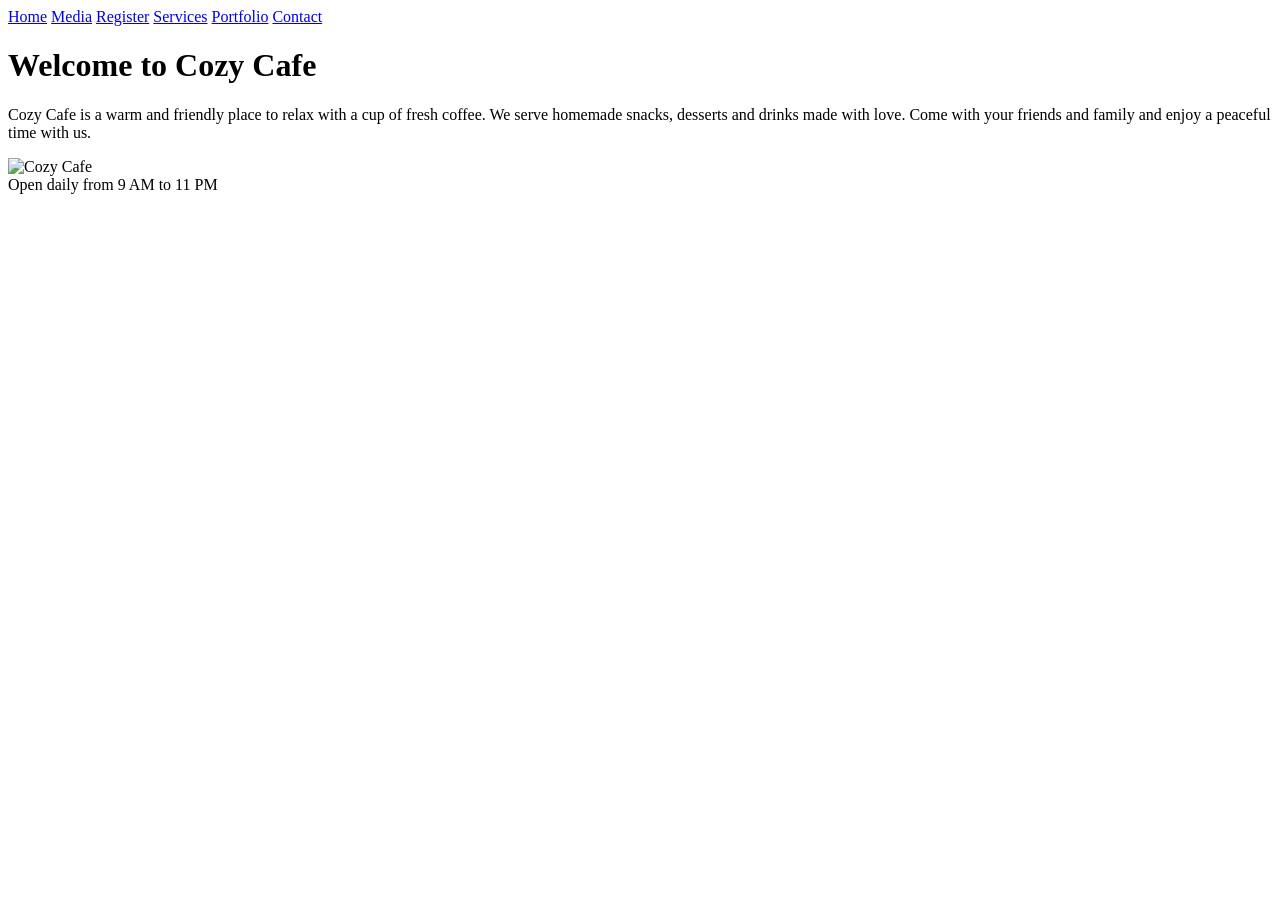
==== index.html @ 80a0efe5 "Add home page structure" ====
<!DOCTYPE html>
<html>
<head>
  <title>Cozy Cafe</title>
  <link rel="stylesheet" href="home.css">
</head>
<body>

  <nav>
    <a href="index.html">Home</a>
    <a href="media.html">Media</a>
    <a href="register.html">Register</a>
    <a href="services.html">Services</a>
    <a href="portfolio.html">Portfolio</a>
    <a href="contact.html">Contact</a>
  </nav>

  <h1>Welcome to Cozy Cafe</h1>

  <p>Cozy Cafe is a warm and friendly place to relax with a cup of fresh coffee. We serve homemade snacks, desserts and drinks made with love. Come with your friends and family and enjoy a peaceful time with us.</p>

  <img src="cafe.jpg" alt="Cozy Cafe">

  <div class="welcome">
    Open daily from <span>9 AM to 11 PM</span>
  </div>

</body>
</html>
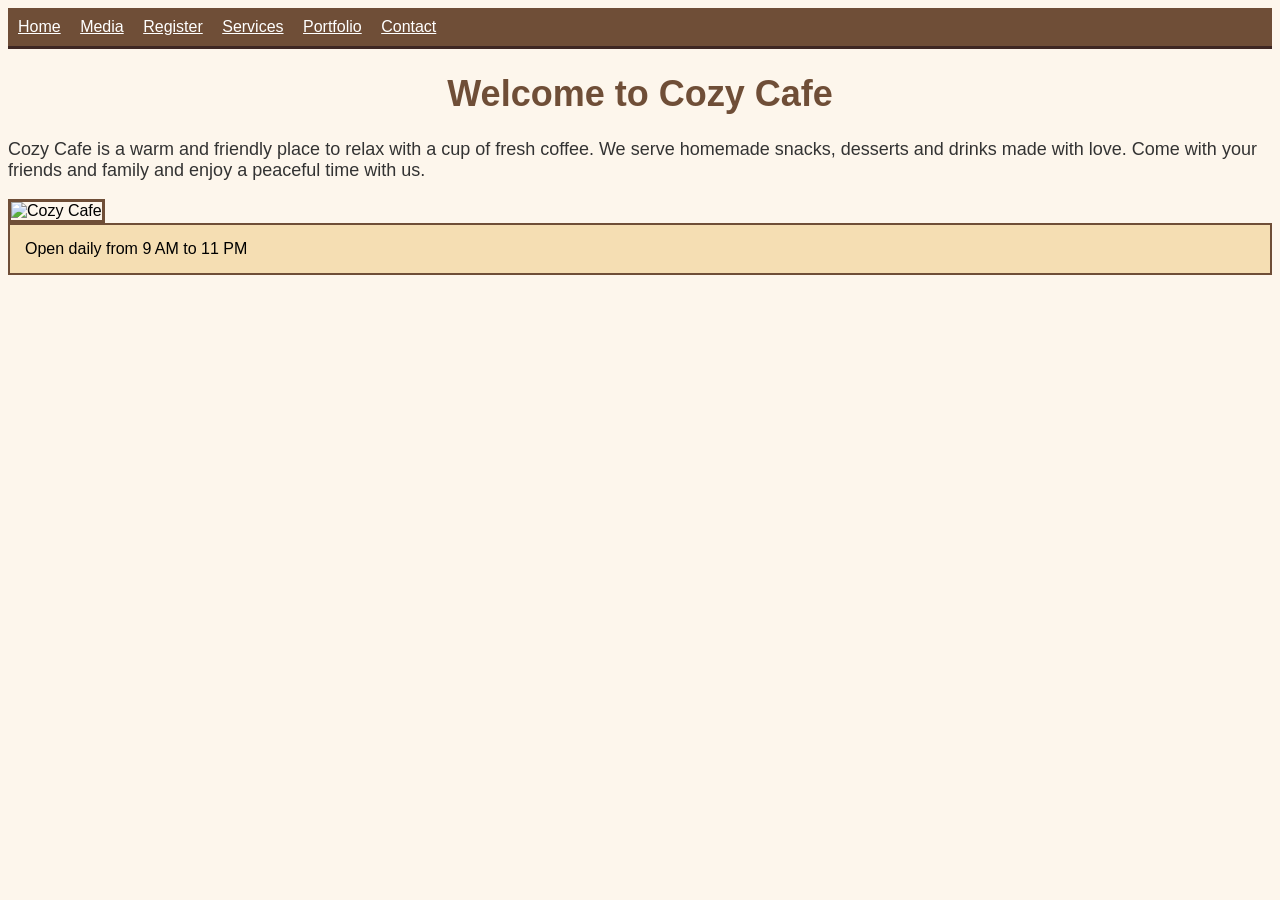
==== commit b9ca151f: "Add id to home image" ====
--- a/index.html
+++ b/index.html
@@ -19,7 +19,7 @@
 
   <p>Cozy Cafe is a warm and friendly place to relax with a cup of fresh coffee. We serve homemade snacks, desserts and drinks made with love. Come with your friends and family and enjoy a peaceful time with us.</p>
 
-  <img src="cafe.jpg" alt="Cozy Cafe">
+  <img id="cafe-img" src="cafe.jpg" alt="Cozy Cafe">
 
   <div class="welcome">
     Open daily from <span>9 AM to 11 PM</span>
--- a/home.css
+++ b/home.css
@@ -0,0 +1,36 @@
+body {
+  background-color: #fdf6ec;
+  font-family: Arial, sans-serif;
+}
+
+nav {
+  background-color: #6f4e37;
+  padding: 10px;
+  border-bottom: 3px solid #3e2723;
+}
+
+nav a {
+  color: white;
+  margin-right: 15px;
+}
+
+h1 {
+  color: #6f4e37;
+  font-size: 36px;
+  text-align: center;
+}
+
+p {
+  color: #333333;
+  font-size: 18px;
+}
+
+.welcome {
+  background-color: #f5deb3;
+  border: 2px solid #6f4e37;
+  padding: 15px;
+}
+
+#cafe-img {
+  border: 3px solid #6f4e37;
+}
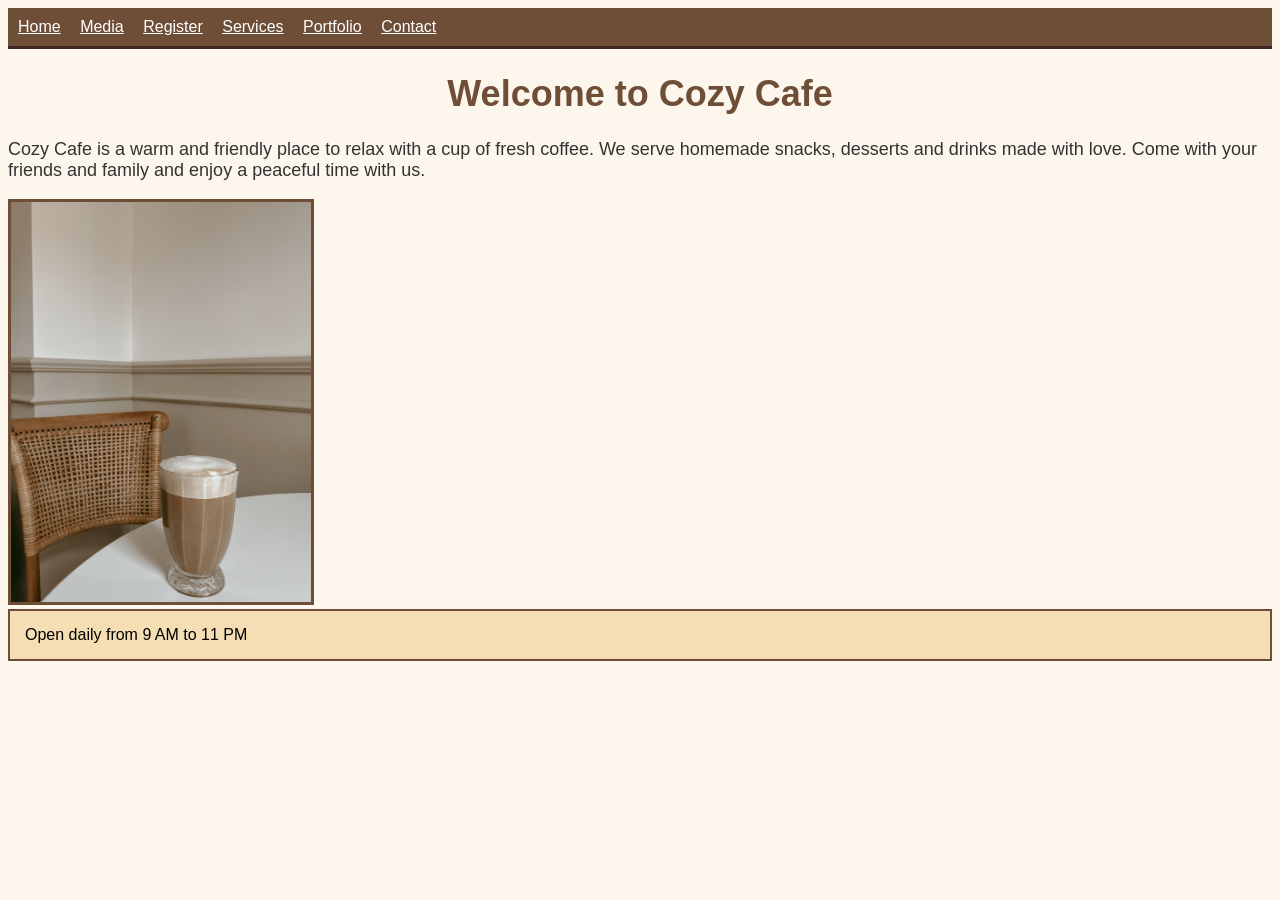
==== commit 1e5433d7: "Add viewport meta tag" ====
--- a/index.html
+++ b/index.html
@@ -2,6 +2,7 @@
 <html>
 <head>
   <title>Cozy Cafe</title>
+  <meta name="viewport" content="width=device-width, initial-scale=1.0">
   <link rel="stylesheet" href="home.css">
 </head>
 <body>
--- a/home.css
+++ b/home.css
@@ -33,4 +33,6 @@
 
 #cafe-img {
   border: 3px solid #6f4e37;
+  width: 300px;
+  height: auto;
 }
